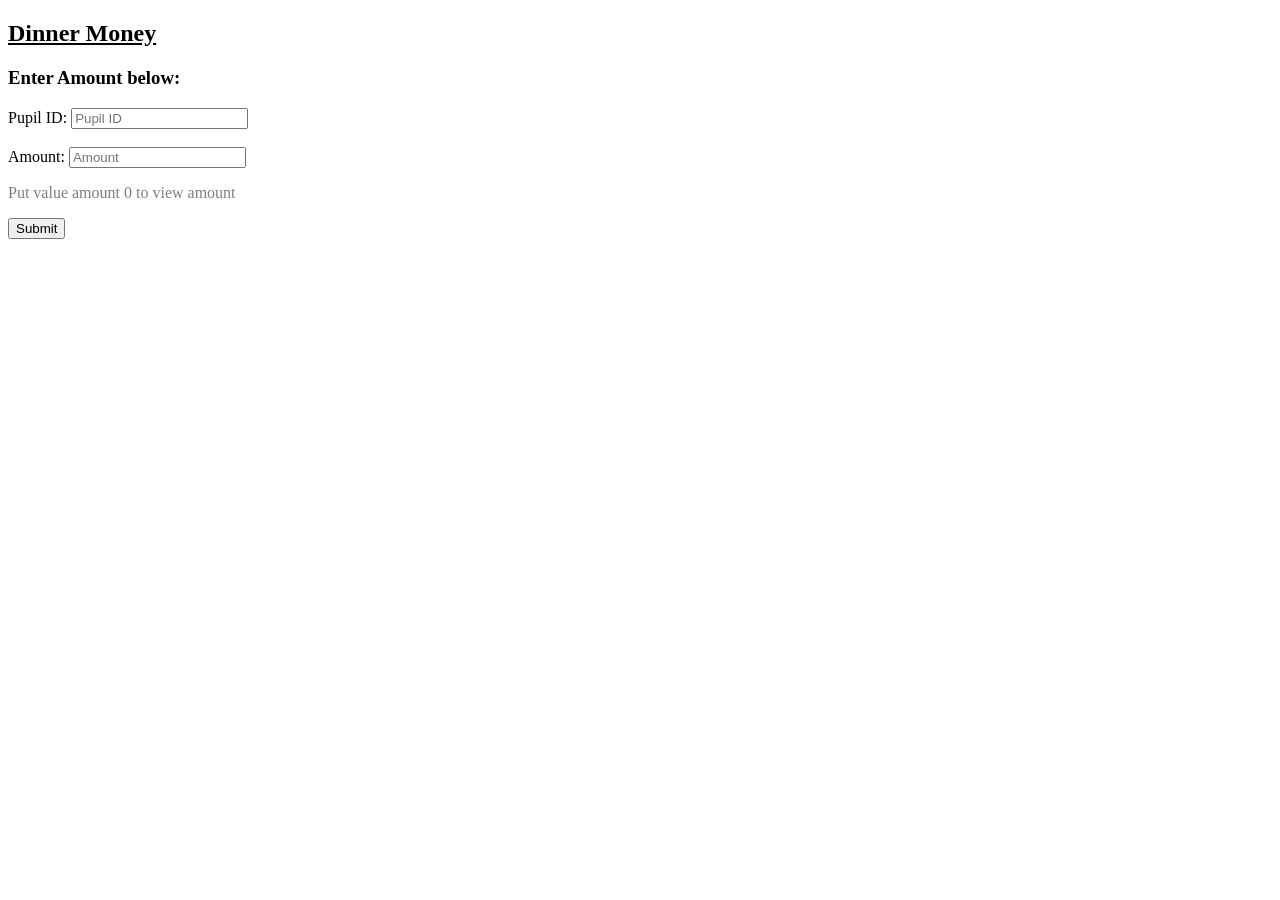
==== dinner.html @ d2d632b8 "Add files via upload" ====
<!DOCTYPE html>
<html lang="en">
<head>
    <meta charset="UTF-8">
    <meta name="viewport" content="width=device-width, initial-scale=1.0">
    <title>St Alphonsus Primary School.</title>
    <link rel="icon" type="image/x-icon" href="favicon_io/favicon.ico">
</head>
<h2><u>Dinner Money</u></h2>
<h3>Enter Amount below:</h3>

<script>
     document.getElementById("myForm").addEventListener("submit", validateForm);
        function validateForm() {
     var pupil_id = document.forms["myForm"]["pupil_id"].value;
     var amount = document.forms["myForm"]["amount"].value;

     if (pupil_id === "") {
                alert("Pupil ID must be filled out");
                return false;
            }
            
        



    }
    </script>

<body>
 <form id="myForm" onsubmit="return validateForm()" action="dinner db.php" method="post">
        <label for="pupil_id">Pupil ID:</label>
        <input type="number" name="pupil_id" id="pupil_id" required placeholder="Pupil ID"><br>
        <br>
        <label for="amount">Amount:</label>
        <input type="number" step=".01" name="amount" id="amount" required placeholder="Amount">

        <br><p style="opacity: 50%;">Put value amount 0 to view amount</p>

        <input type="submit" value="Submit">
    </form>
</body>
</html>
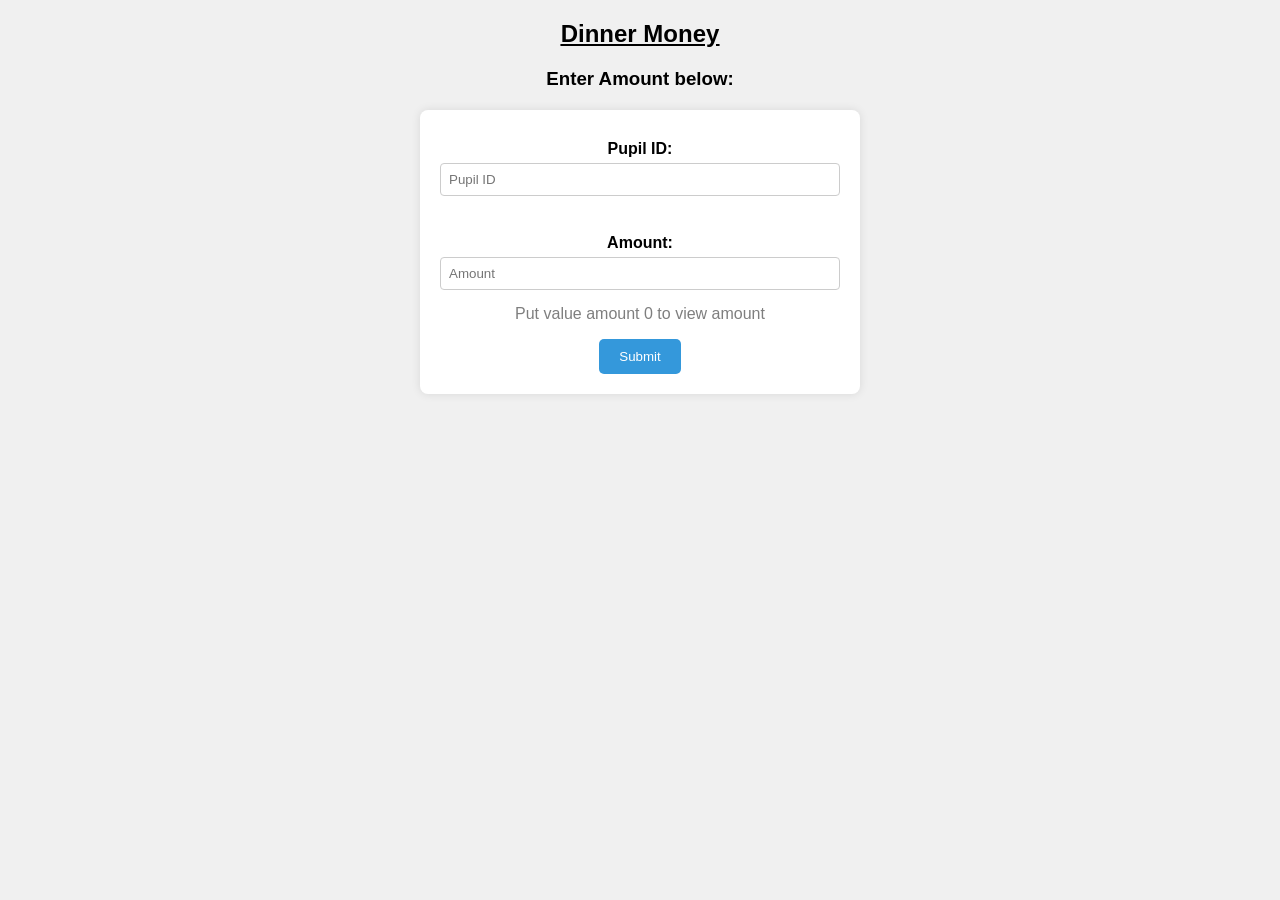
==== commit 5f939351: "Add files via upload" ====
--- a/dinner.html
+++ b/dinner.html
@@ -3,9 +3,83 @@
 <head>
     <meta charset="UTF-8">
     <meta name="viewport" content="width=device-width, initial-scale=1.0">
-    <title>St Alphonsus Primary School.</title>
+    <title>St Alphonsus Primary School</title>
     <link rel="icon" type="image/x-icon" href="favicon_io/favicon.ico">
 </head>
+
+<style>
+    body {
+        font-family: 'Arial', sans-serif;
+        background-color: #f0f0f0;
+        margin: 0;
+        padding: 0;
+        text-align: center;
+    }
+
+    h2 {
+        margin-top: 20px;
+        text-decoration: underline;
+    }
+
+    h3 {
+        margin-top: 10px;
+    }
+
+    form {
+        max-width: 400px;
+        margin: 20px auto;
+        background-color: #fff;
+        padding: 20px;
+        border-radius: 8px;
+        box-shadow: 0 0 10px rgba(0, 0, 0, 0.1);
+    }
+
+    label {
+        display: block;
+        margin-top: 10px;
+        font-weight: bold;
+    }
+
+    input[type="number"] {
+        width: 100%;
+        padding: 8px;
+        margin-top: 5px;
+        margin-bottom: 10px;
+        box-sizing: border-box;
+        border: 1px solid #ccc;
+        border-radius: 4px;
+    }
+
+    input[type="number"][step=".01"] {
+        width: 100%;
+        padding: 8px;
+        margin-top: 5px;
+        margin-bottom: 10px;
+        box-sizing: border-box;
+        border: 1px solid #ccc;
+        border-radius: 4px;
+    }
+
+    input[type="submit"] {
+        background-color: #3498db;
+        color: #fff;
+        padding: 10px 20px;
+        border: none;
+        border-radius: 5px;
+        cursor: pointer;
+    }
+
+    input[type="submit"]:hover {
+        background-color: #2980b9;
+    }
+
+    p {
+        opacity: 0.5;
+        margin-top: 5px;
+    }
+
+</style>
+
 <h2><u>Dinner Money</u></h2>
 <h3>Enter Amount below:</h3>
 
